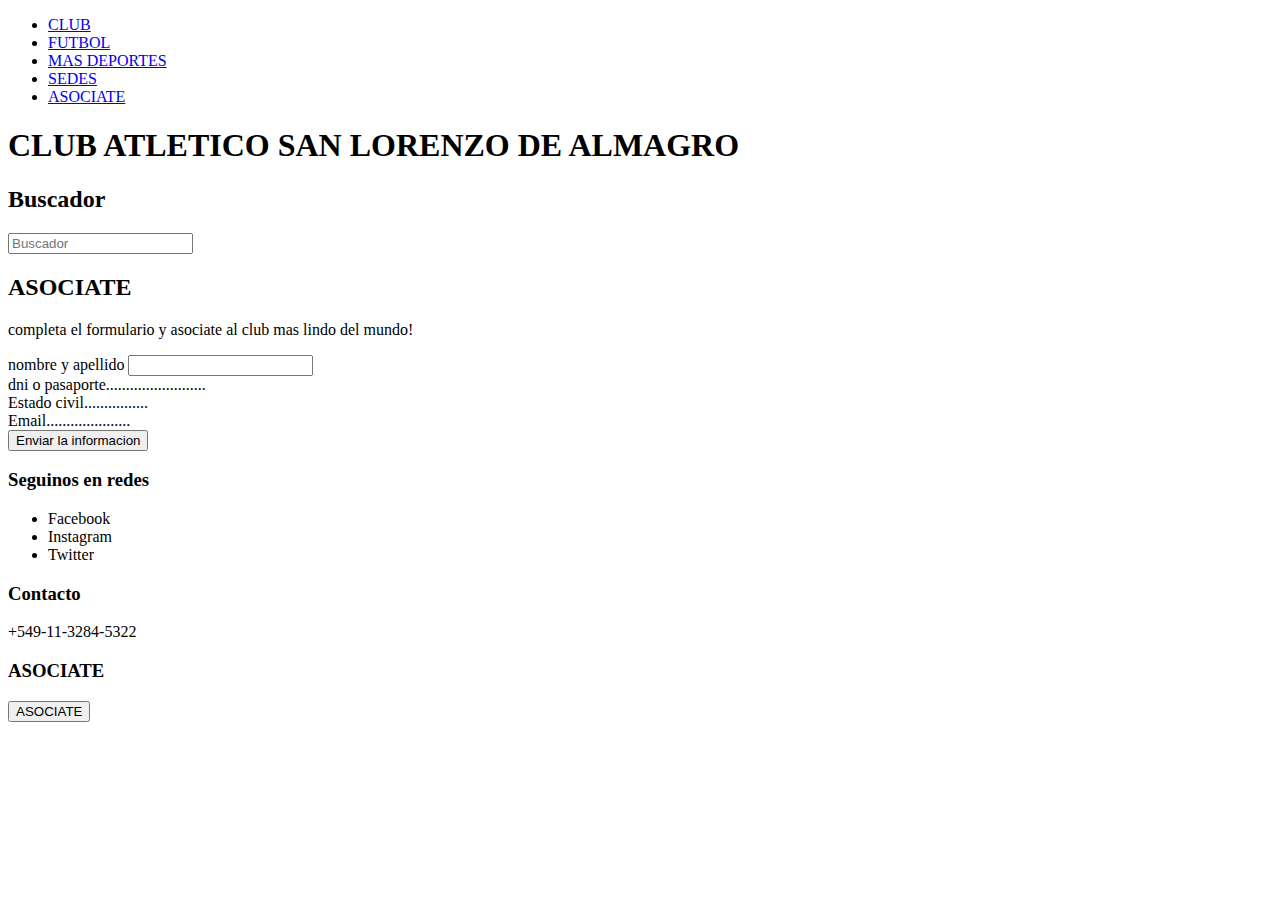
==== pages/asociate.html @ 504afc77 "proyecto inicial" ====
<!DOCTYPE html>
<html lang="en">

<head>
    <meta charset="UTF-8">
    <meta http-equiv="X-UA-Compatible" content="IE=edge">
    <meta name="viewport" content="width=device-width, initial-scale=1.0">
    <link rel="stylesheet" href="../ccs/syyle.css">
    <title>SAN LORENZO DE ALMAGRO</title>
</head>
<nav>
    <ul>
        <li><a href="../index.html">CLUB</a></li>
        <li><a href="./futbol.html">FUTBOL</a></li>
        <li><a href="./masdeportes.html">MAS DEPORTES</a></li>
        <li><a href="./sedes.html">SEDES</a></li>
        <li><a href="./asociate.html">ASOCIATE</a></li>
    </ul>
</nav>

<body>


    <header>
        <DIV>
            <h1> CLUB ATLETICO SAN LORENZO DE ALMAGRO</h1>
        </DIV>


        <h2> Buscador</h2>
        <input type="search" name=" buscador" id="" placeholder="Buscador">
    </header>
    <main>
        <section>
            <h2> ASOCIATE</h2>


            <article>
                <p>completa el formulario y asociate al club mas lindo del mundo!</p>

                
                <label for="nombre">nombre y apellido</label>
                <input type="text" id="nombre" name="nombre" required </div>

                <div>
                    <form action=""> dni o pasaporte.........................
                        <label for="dni o pasaporte"></label>
                </div>
                </form>
                <div>
                    <form action="">Estado civil................</form>

                </div>
                <div>
                    <form action=""> Email.....................</form>
                </div>

                <input type="submit" value="Enviar la informacion">
            </article>



        </section>
    </main>

</body>


<footer>
    <div>
        <h3> Seguinos en redes</h3>
        <ul>
            <li> Facebook</li>
            <li> Instagram</li>
            <li> Twitter</li>
        </ul>
    </div>
    <h3> Contacto</h3>
    <p> +549-11-3284-5322</p>

    <div>

        <DIV>
            <H3>ASOCIATE</H3>
            <button> ASOCIATE</button>
        </DIV>

</footer>
</body>

</html>
---- ccs/syyle.css ----
.bg-body-tertiary{
    background-color: red;
}
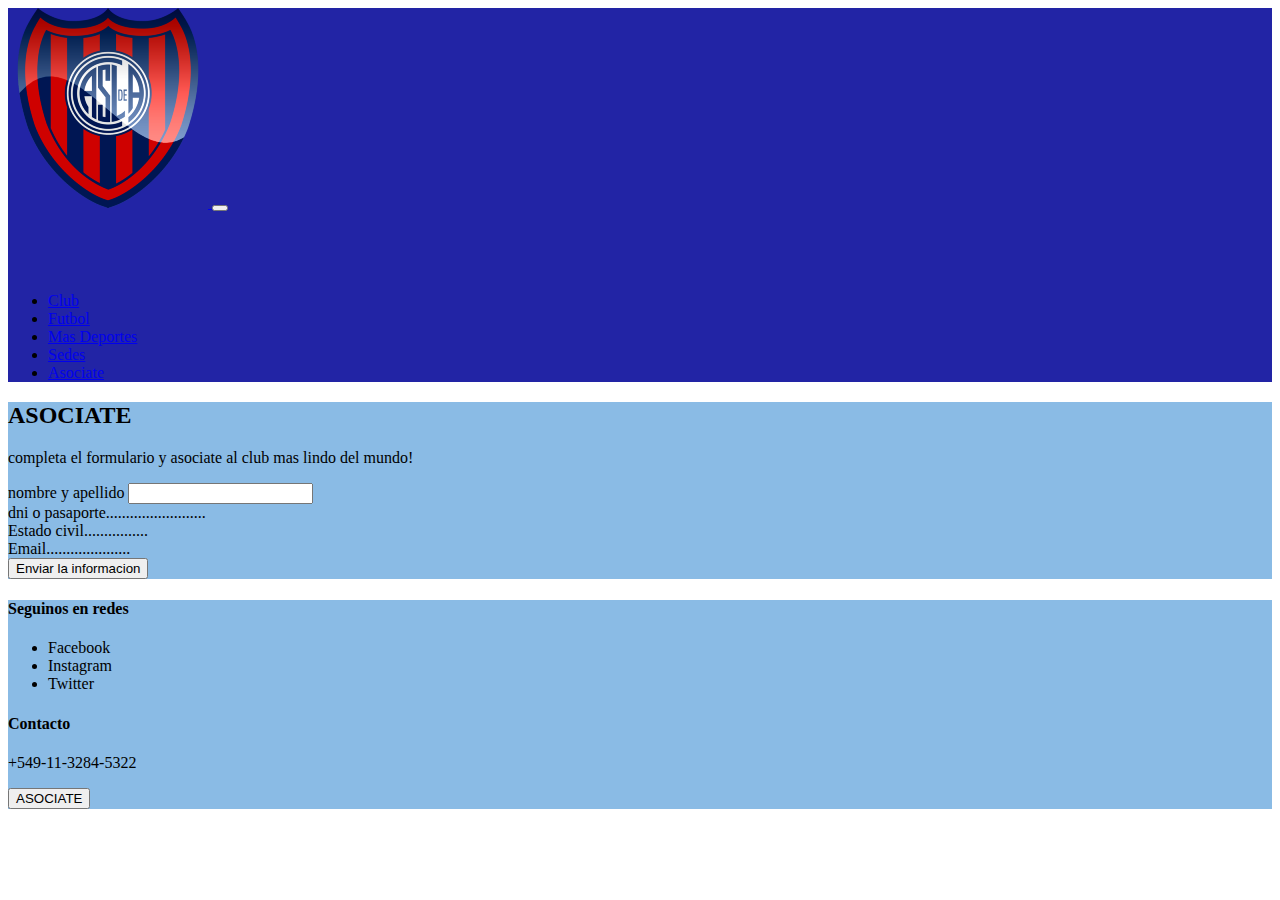
==== commit 8f8ae5af: "desarrollo de seccion index y futbol" ====
--- a/pages/asociate.html
+++ b/pages/asociate.html
@@ -5,30 +5,49 @@
     <meta charset="UTF-8">
     <meta http-equiv="X-UA-Compatible" content="IE=edge">
     <meta name="viewport" content="width=device-width, initial-scale=1.0">
+    <link href="https://cdn.jsdelivr.net/npm/bootstrap@5.3.0/dist/css/bootstrap.min.css" rel="stylesheet"
+    integrity="sha384-9ndCyUaIbzAi2FUVXJi0CjmCapSmO7SnpJef0486qhLnuZ2cdeRhO02iuK6FUUVM" crossorigin="anonymous">
     <link rel="stylesheet" href="../ccs/syyle.css">
     <title>SAN LORENZO DE ALMAGRO</title>
 </head>
-<nav>
-    <ul>
-        <li><a href="../index.html">CLUB</a></li>
-        <li><a href="./futbol.html">FUTBOL</a></li>
-        <li><a href="./masdeportes.html">MAS DEPORTES</a></li>
-        <li><a href="./sedes.html">SEDES</a></li>
-        <li><a href="./asociate.html">ASOCIATE</a></li>
-    </ul>
-</nav>
+
 
 <body>
 
 
-    <header>
-        <DIV>
-            <h1> CLUB ATLETICO SAN LORENZO DE ALMAGRO</h1>
-        </DIV>
+    <header class="navbar navbar-expand-lg ">
+        <div class="container-fluid  ">
+            <a class="navbar-brand" href="../index.html">
+                <img src="../img/casla.png" alt="logo portada" class="w-50">
+            </a>
+            <button class="navbar-toggler" type="button" data-bs-toggle="collapse"
+                data-bs-target="#navbarSupportedContent" aria-controls="navbarSupportedContent" aria-expanded="false"
+                aria-label="Toggle navigation">
+                <span class="navbar-toggler-icon"></span>
+            </button>
+            <nav class="collapse navbar-collapse  " id="navbarSupportedContent">
+                <ul class="navbar-nav  me-auto mb-2 mb-lg-0 ">
+                    <li class="nav-item">
+                        <a class="nav-link active" aria-current="page" href="../index.html">Club</a>
+                    </li>
+                    <li class="nav-item">
+                        <a class="nav-link" href="../pages/futbol.html">Futbol</a>
+                    </li>
+                    <li class="nav-item">
+                        <a class="nav-link" href="./masdeportes.html">Mas Deportes</a>
+                    </li>
+                    <li class="nav-item">
+                        <a class="nav-link" href="./sedes.html">Sedes</a>
+                    </li>
+                    <li class="nav-item">
+                        <a class="nav-link" href="./asociate.html">Asociate</a>
+                    </li>
 
 
-        <h2> Buscador</h2>
-        <input type="search" name=" buscador" id="" placeholder="Buscador">
+                </ul>
+                
+            </nav>
+        </div>
     </header>
     <main>
         <section>
@@ -66,26 +85,34 @@
 </body>
 
 
-<footer>
-    <div>
-        <h3> Seguinos en redes</h3>
-        <ul>
-            <li> Facebook</li>
-            <li> Instagram</li>
-            <li> Twitter</li>
-        </ul>
-    </div>
-    <h3> Contacto</h3>
-    <p> +549-11-3284-5322</p>
+<footer class="bg-violet text-dark ">
+    <div class="container  text-center text-md-start">
+        <div class="row text-center text-md-start">
+            <div class=" col-md-4 col-lg-4 col-xl-4 mx-auto mt-3">
+                <h4 class="text-uppercase mb-2 font-weight-bold text-primary"> Seguinos en redes</h4>
+                <ul class="text-uppercase mb-2 font-weight-bold">
+                    <li> Facebook</li>
+                    <li> Instagram</li>
+                    <li> Twitter</li>
+                </ul>
+            </div>
 
-    <div>
+            <div class=" col-md-4 col-lg-4 col-xl-4 mx-auto mt-3">
+                <h4 class="text-uppercase mb-2 font-weight-bold text-primary"> Contacto</h4>
+                <p class="text-uppercase mb-2 font-weight-bold"> +549-11-3284-5322</p>
+            </div>
 
-        <DIV>
-            <H3>ASOCIATE</H3>
-            <button> ASOCIATE</button>
+
+            <DIV class=" col-md-4 col-lg-4 col-xl-4 mx-auto mt-3">
+
+                <button> ASOCIATE</button>
+            </DIV>
         </DIV>
-
+    </DIV>
 </footer>
+<script src="https://cdn.jsdelivr.net/npm/bootstrap@5.3.0/dist/js/bootstrap.bundle.min.js"
+        integrity="sha384-geWF76RCwLtnZ8qwWowPQNguL3RmwHVBC9FhGdlKrxdiJJigb/j/68SIy3Te4Bkz"
+        crossorigin="anonymous"></script>
 </body>
 
 </html>--- a/ccs/syyle.css
+++ b/ccs/syyle.css
@@ -1,3 +1,19 @@
-.bg-body-tertiary{
-    background-color: red;
+nav{
+    background-color:rgb(34, 36, 165);
+    margin-top: 5rem;
+    align-items: center;
+
+}
+header{
+    background-color:rgb(34, 36, 165) ;
+    align-items:center;
+}
+
+main{
+    background-color: rgb(138, 187, 229);
+}
+
+
+footer{
+    background-color: rgb(138, 187, 229);
 }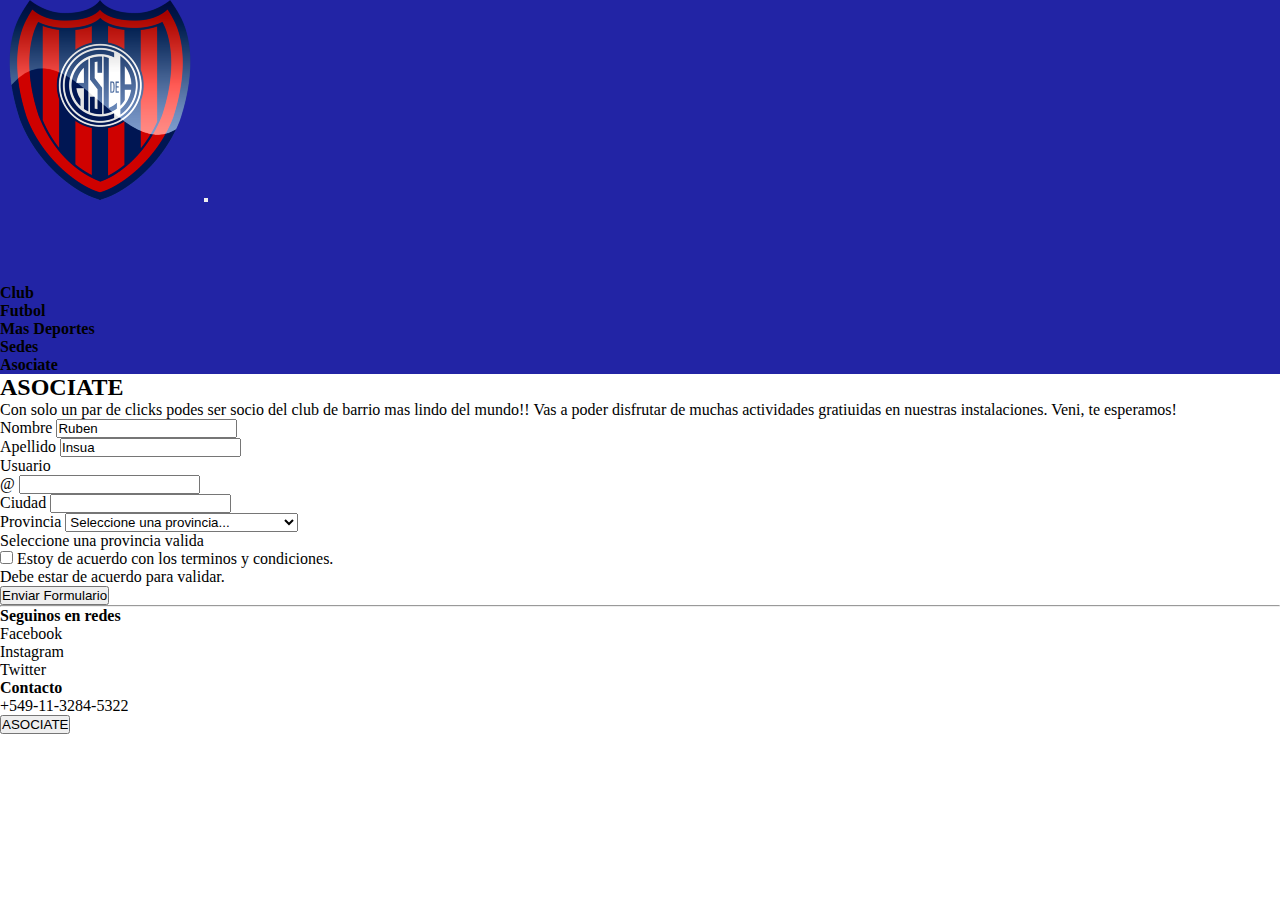
==== commit 1ec997e6: "se avanzo en formulario de contacto" ====
--- a/pages/asociate.html
+++ b/pages/asociate.html
@@ -6,8 +6,8 @@
     <meta http-equiv="X-UA-Compatible" content="IE=edge">
     <meta name="viewport" content="width=device-width, initial-scale=1.0">
     <link href="https://cdn.jsdelivr.net/npm/bootstrap@5.3.0/dist/css/bootstrap.min.css" rel="stylesheet"
-    integrity="sha384-9ndCyUaIbzAi2FUVXJi0CjmCapSmO7SnpJef0486qhLnuZ2cdeRhO02iuK6FUUVM" crossorigin="anonymous">
-    <link rel="stylesheet" href="../ccs/syyle.css">
+        integrity="sha384-9ndCyUaIbzAi2FUVXJi0CjmCapSmO7SnpJef0486qhLnuZ2cdeRhO02iuK6FUUVM" crossorigin="anonymous">
+    <link rel="stylesheet" href="../css.styyle.css">
     <title>SAN LORENZO DE ALMAGRO</title>
 </head>
 
@@ -45,45 +45,105 @@
 
 
                 </ul>
-                
+
             </nav>
         </div>
     </header>
     <main>
         <section>
             <h2> ASOCIATE</h2>
+                <p> Con solo un par de clicks podes ser socio del club de barrio mas lindo del mundo!! Vas a poder disfrutar de muchas actividades gratiuidas en nuestras instalaciones. Veni, te esperamos!</p>
 
-
-            <article>
-                <p>completa el formulario y asociate al club mas lindo del mundo!</p>
-
+            <form class="row g-3 needs-validation" novalidate>
+                <div class="col-md-4">
+                    <label for="validationCustom01" class="form-label">Nombre</label>
+                    <input type="text" class="form-control" id="validationCustom01" value="Ruben" required>
+                    <div class="valid-feedback">
+                        
+                    </div>
+                </div>
+                <div class="col-md-4">
+                    <label for="validationCustom02" class="form-label">Apellido</label>
+                    <input type="text" class="form-control" id="validationCustom02" value="Insua" required>
+                    <div class="valid-feedback">
+                        
+                    </div>
+                </div>
+                <div class="col-md-4">
+                    <label for="validationCustomUsername" class="form-label">Usuario</label>
+                    <div class="input-group has-validation">
+                        <span class="input-group-text" id="inputGroupPrepend">@</span>
+                        <input type="text" class="form-control" id="validationCustomUsername"
+                            aria-describedby="inputGroupPrepend" required>
+                        <div class="invalid-feedback">
+                            
+                        </div>
+                    </div>
+                </div>
+                <div class="col-md-6">
+                    <label for="validationCustom03" class="form-label">Ciudad</label>
+                    <input type="text" class="form-control" id="validationCustom03" required>
+                    <div class="invalid-feedback" >
+                        
+                    </div>
+                </div>
+                <div class="col-md-3">
+                    <label for="validationCustom04" class="form-label">Provincia</label>
+                    <select class="form-select" id="validationCustom04" required>
+                        <option selected disabled value="">Seleccione una provincia...</option>
+                        <option>Buenos Aires</option>
+                        <option>Ciudad Autonoma De Buenos Aires</option>
+                        <option>Catamarca</option>
+                        <option>Chaco</option>
+                        <option>Chubut</option>
+                        <option>Cordoba</option>
+                        <option>Corrientes</option>
+                        <option>Entre Rios</option>
+                        <option>Formosa</option>
+                        <option>Jujuy</option>
+                        <option>La Pamba</option>
+                        <option>La Rioja</option>
+                        <option>Mendoza</option>
+                        <option>Misiones</option>
+                        <option>Neuquen</option>
+                        <option>Rio Negro</option>
+                        <option>Salta</option>
+                        <option>San Juan</option>
+                        <option>San Luis</option>
+                        <option>Santa Cruz</option>
+                        <option>Santa Fe</option>
+                        <option>Santiago Del Estero</option>
+                        <option>Tierra Del fuego</option>
+                        <option>Tucuman</option>
+                    </select>
+                    <div class="invalid-feedback">
+                        Seleccione una provincia valida
+                    </div>
+                </div>
                 
-                <label for="nombre">nombre y apellido</label>
-                <input type="text" id="nombre" name="nombre" required </div>
-
-                <div>
-                    <form action=""> dni o pasaporte.........................
-                        <label for="dni o pasaporte"></label>
                 </div>
-                </form>
-                <div>
-                    <form action="">Estado civil................</form>
-
+                <div class="col-12">
+                    <div class="form-check">
+                        <input class="form-check-input" type="checkbox" value="" id="invalidCheck" required>
+                        <label class="form-check-label" for="invalidCheck">
+                            Estoy de acuerdo con los terminos y condiciones.
+                        </label>
+                        <div class="invalid-feedback">
+                            Debe estar de acuerdo para validar.
+                        </div>
+                    </div>
                 </div>
-                <div>
-                    <form action=""> Email.....................</form>
+                <div class="col-12">
+                    <button class="btn btn-primary" type="submit">Enviar Formulario</button>
                 </div>
-
-                <input type="submit" value="Enviar la informacion">
-            </article>
-
+            </form>
 
 
         </section>
     </main>
 
-</body>
 
+<hr>
 
 <footer class="bg-violet text-dark ">
     <div class="container  text-center text-md-start">
@@ -111,8 +171,8 @@
     </DIV>
 </footer>
 <script src="https://cdn.jsdelivr.net/npm/bootstrap@5.3.0/dist/js/bootstrap.bundle.min.js"
-        integrity="sha384-geWF76RCwLtnZ8qwWowPQNguL3RmwHVBC9FhGdlKrxdiJJigb/j/68SIy3Te4Bkz"
-        crossorigin="anonymous"></script>
+    integrity="sha384-geWF76RCwLtnZ8qwWowPQNguL3RmwHVBC9FhGdlKrxdiJJigb/j/68SIy3Te4Bkz"
+    crossorigin="anonymous"></script>
 </body>
 
 </html>--- a/css.styyle.css
+++ b/css.styyle.css
@@ -0,0 +1,29 @@
+* {
+  padding: 0;
+  margin: 0;
+  box-sizing: border-box;
+}
+
+a {
+  text-decoration: none;
+  font-weight: 700;
+  color: black;
+}
+
+header {
+  background-color: rgb(34, 36, 165);
+  align-items: center;
+}
+header:ul {
+  width: 100%;
+  display: flex;
+  justify-content: end;
+}
+
+nav {
+  background-color: rgb(34, 36, 165);
+  margin-top: 5rem;
+  align-items: center;
+}
+
+/*# sourceMappingURL=css.styyle.css.map */
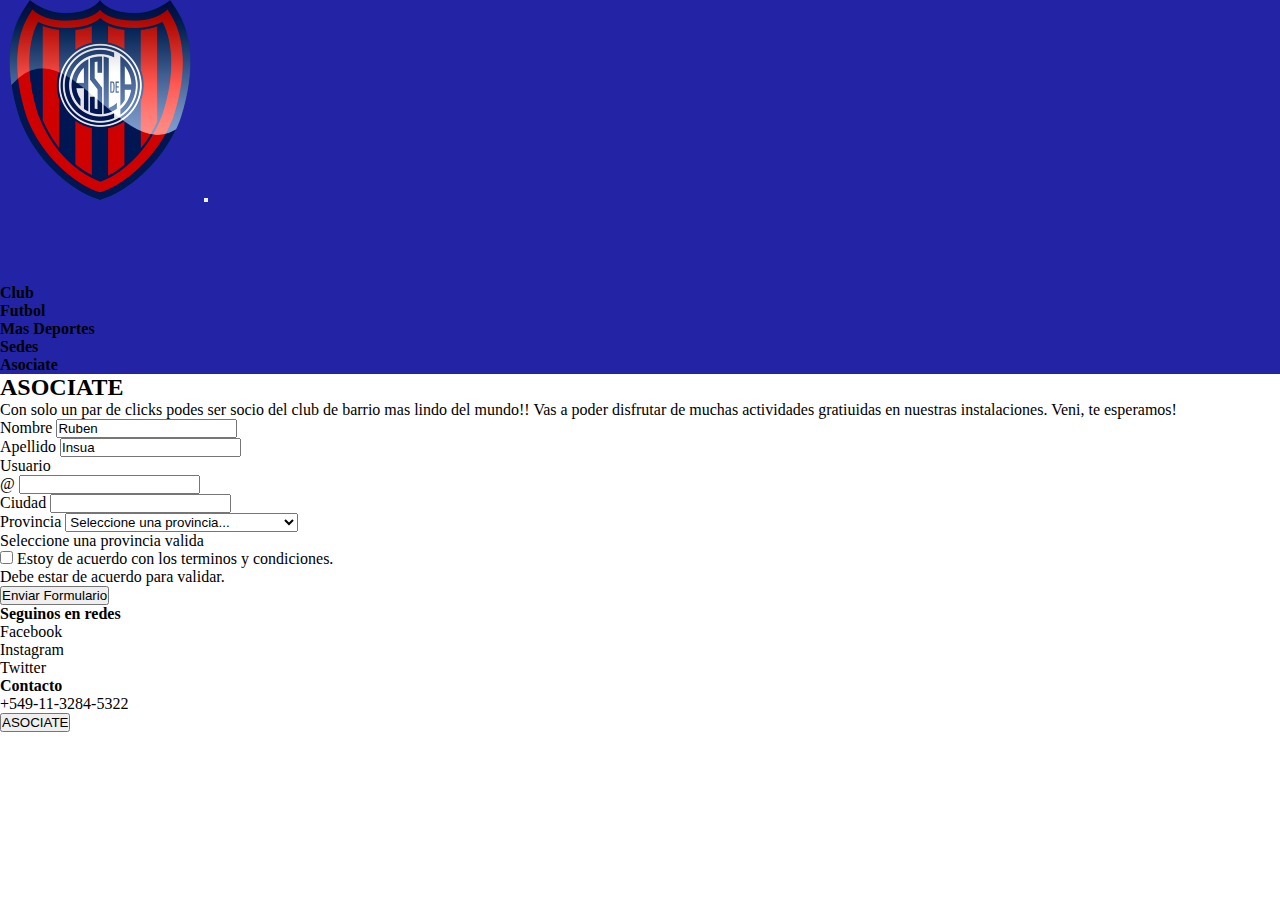
==== commit 36cb9ece: "algunos avances" ====
--- a/pages/asociate.html
+++ b/pages/asociate.html
@@ -143,7 +143,7 @@
     </main>
 
 
-<hr>
+
 
 <footer class="bg-violet text-dark ">
     <div class="container  text-center text-md-start">
